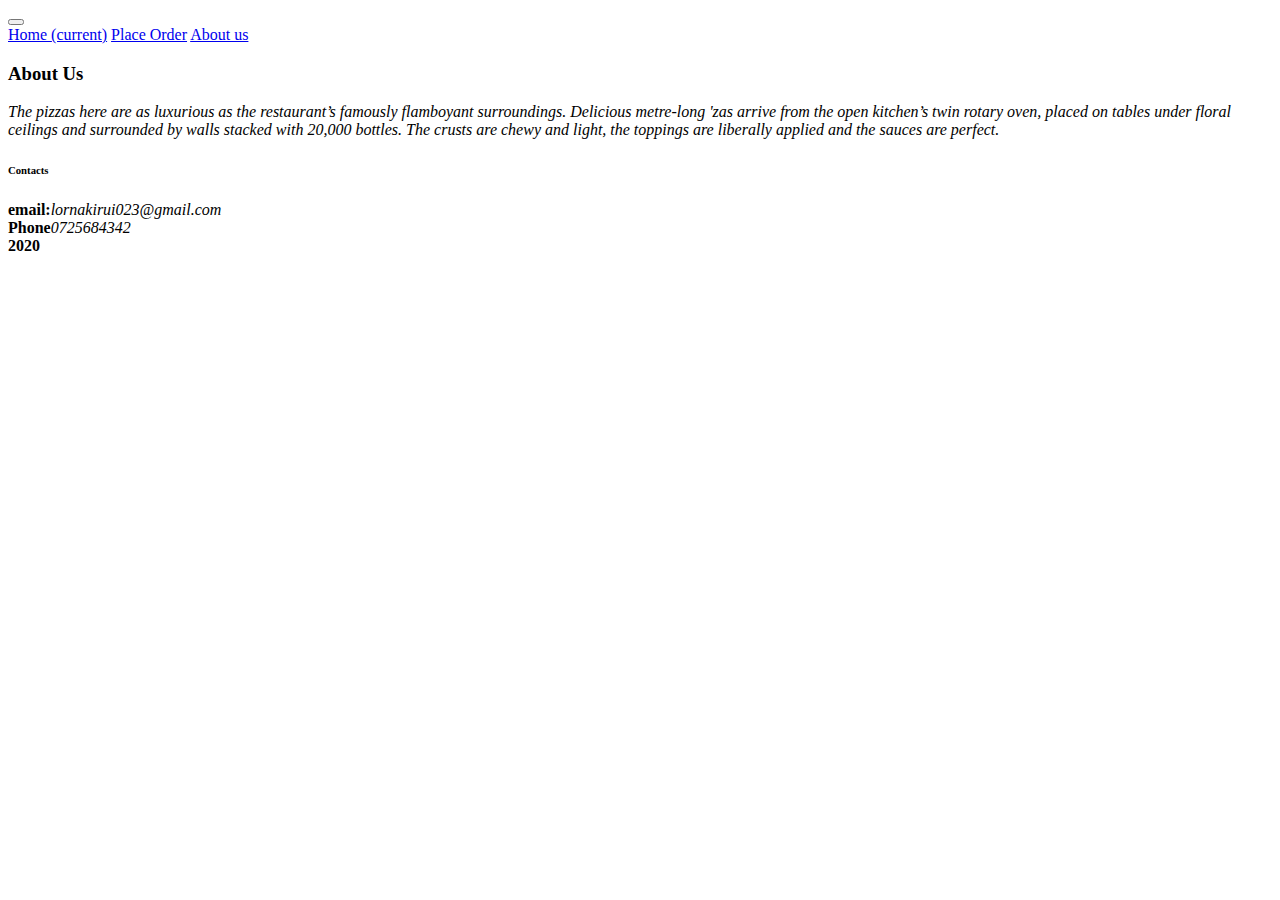
==== about.html @ 191eebc5 "it will update js" ====
<!DOCTYPE html>
<html lang="en">

<head>
    <meta charset="UTF-8">
    <meta name="viewport" content="width=device-width, initial-scale=1.0">
    <title>Lornas Pizza</title>
    <link rel="stylesheet" href="css/bootstrap.css" type="text/css">
    <link rel="stylesheet" href="css/style.css" type="text/css">

</head>

<body>
    <div class="container-fluid aboutus">
        <nav class="navbar navbar-expand-lg navbar-light navbar">
            <button class="navbar-toggler" type="button" data-toggle="collapse" data-target="#navbarNavAltMarkup"
                aria-controls="navbarNavAltMarkup" aria-expanded="false" aria-label="Toggle navigation">
                <span class="navbar-toggler-icon"></span>
            </button>
            <div class="collapse navbar-collapse" id="navbarNavAltMarkup">
                <div class="navbar-nav navb text-white">
                    <a class="nav-item nav-link active text-white" href="index.html">Home <span
                            class="sr-only">(current)</span></a>
                    <a class="nav-item nav-link text-white" href="order.html">Place Order</a>
                    <a class="nav-item nav-link disabled text-white" href="about.html">About us</a>
                </div>
            </div>
        </nav>
    </div>
    <div class="container" id="about">
        <h3><strong>About Us</strong></h3>
        <p><em>
                The pizzas here are as luxurious as the restaurant’s famously flamboyant surroundings. Delicious
                metre-long 'zas arrive from the open kitchen’s twin rotary oven, placed on tables under floral ceilings
                and surrounded by walls stacked with 20,000 bottles. The crusts are chewy and light, the toppings are
                liberally applied and the sauces are perfect.
            </em></p>
    </div>
    <div class="container-fluid mt-5 footerr">
        <div class="hline"></div>
        <div class="contacts">
            <strong>
                <h6>Contacts</h6>
            </strong>
            <strong>email:</strong><em>lornakirui023@gmail.com</em><br>
            <strong>Phone</strong><em>0725684342</em><br>
            <strong>2020</strong>
        </div>
    </div>
    <script src="js/jquery-3.6.0.min.js"></script>
    <script src="js/scripts.js"></script>

</body>

</html>
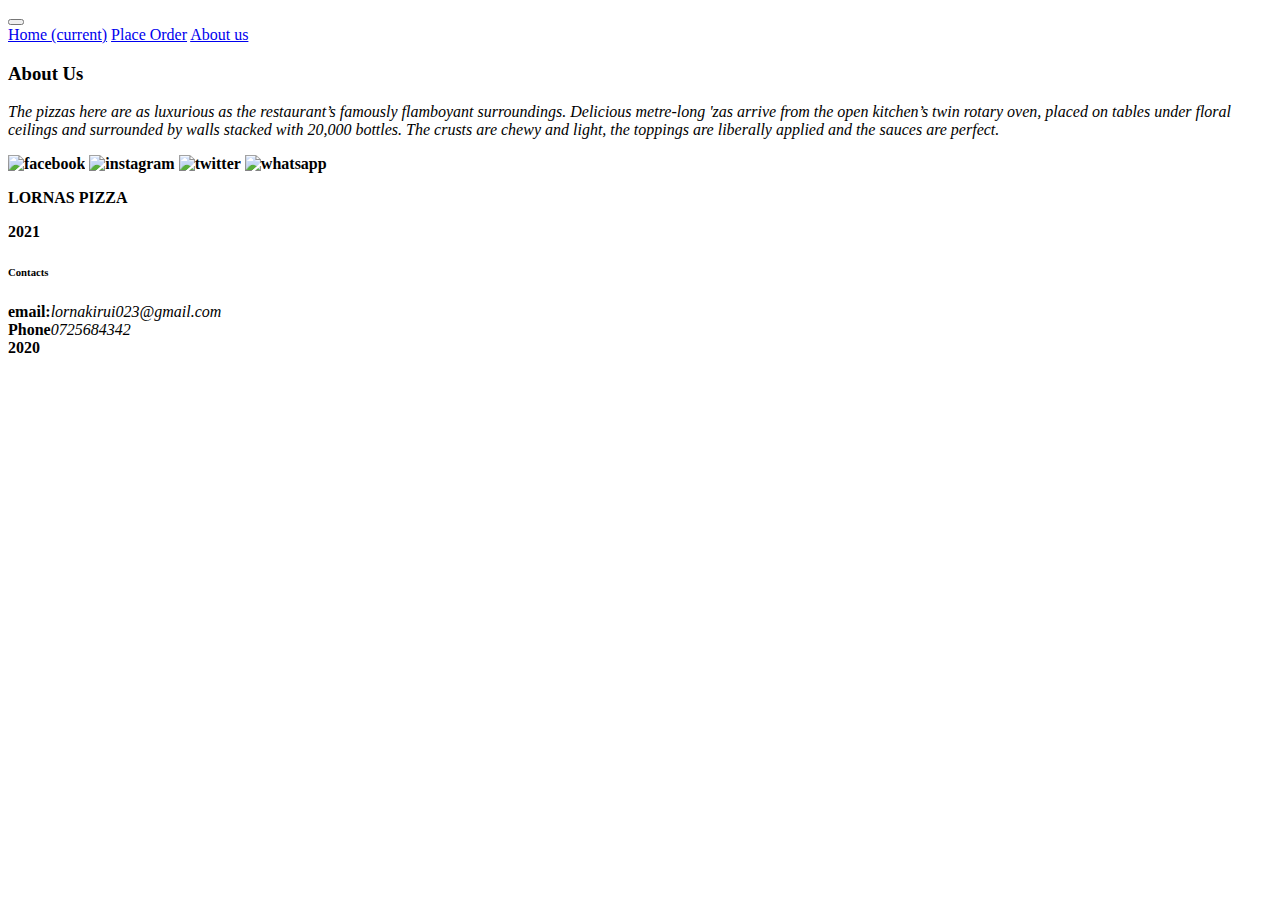
==== commit fa238c31: "it will update css and js" ====
--- a/about.html
+++ b/about.html
@@ -40,6 +40,16 @@
         <div class="hline"></div>
         <div class="contacts">
             <strong>
+
+                <div class="container-fluid">
+                    <div class="social">
+                        <img src="social/fb.png" alt="facebook">
+                        <img src="social/ig.png" alt="instagram">
+                        <img src="social/twitter.png" alt="twitter">
+                        <img src="social/whatsapp.jpg" alt="whatsapp">
+                        <p>LORNAS PIZZA</p>
+                        <p>2021</p>
+                    </div>
                 <h6>Contacts</h6>
             </strong>
             <strong>email:</strong><em>lornakirui023@gmail.com</em><br>
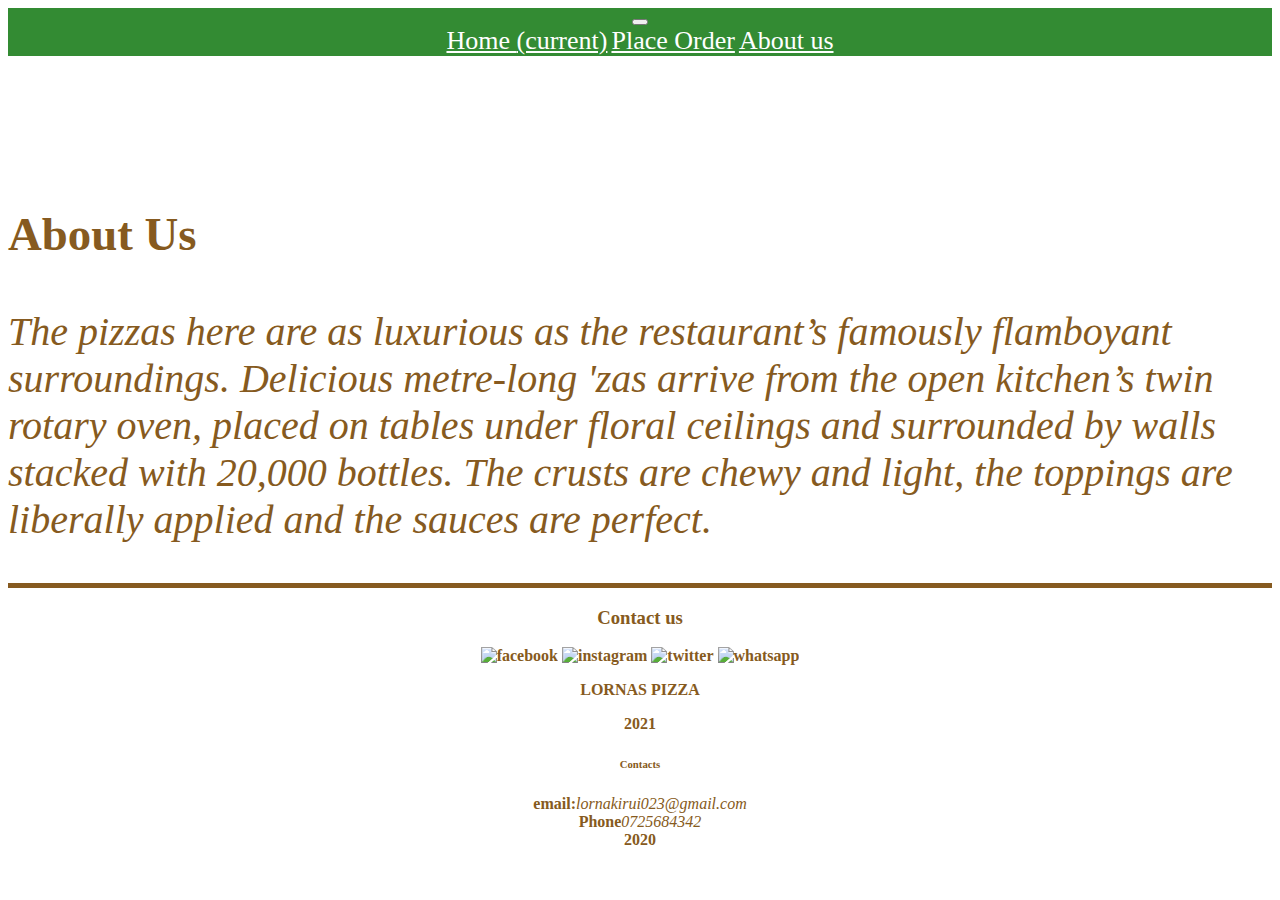
==== commit 2c86dbe8: "adding contact us page" ====
--- a/about.html
+++ b/about.html
@@ -22,7 +22,7 @@
                     <a class="nav-item nav-link active text-white" href="index.html">Home <span
                             class="sr-only">(current)</span></a>
                     <a class="nav-item nav-link text-white" href="order.html">Place Order</a>
-                    <a class="nav-item nav-link disabled text-white" href="about.html">About us</a>
+                    <a class="nav-item nav-link text-white" href="about.html">About us</a>
                 </div>
             </div>
         </nav>
@@ -41,8 +41,8 @@
         <div class="contacts">
             <strong>
 
-                <div class="container-fluid">
-                    <div class="social">
+                <div class="container-fluid contact us">
+                    <h3><strong>Contact us</strong></h3>
                         <img src="social/fb.png" alt="facebook">
                         <img src="social/ig.png" alt="instagram">
                         <img src="social/twitter.png" alt="twitter">
@@ -57,8 +57,8 @@
             <strong>2020</strong>
         </div>
     </div>
-    <script src="js/jquery-3.6.0.min.js"></script>
-    <script src="js/scripts.js"></script>
+    <script src="js/jquery.js"></script
+    <script src="js/script.js"></script>
 
 </body>
 
--- a/css/style.css
+++ b/css/style.css
@@ -0,0 +1,56 @@
+body{
+    font-family:apple-system, BlinkMacSystemFont, 'Segoe UI', Georgia, 'Times New Roman', Times, serif;
+} 
+.navbar{
+    background-color: rgb(51, 139, 51);
+    color: oldlace;
+}
+.nav-link {
+color: white;
+font-size: 26px;
+}
+h1{
+    text-align: center;
+    color:rgb(134, 90, 32);
+    margin-top:0.5cm;
+    font-size:65px;
+}
+ul li{
+    text-align: right;
+    display: inline-block;
+}
+h2{
+    color: rgb(134, 90, 32);
+    text-align: center;
+}
+.container-fluid{
+    text-align: center;
+}
+#about{
+    margin-top: 4cm;
+    font-size: 40px;
+    color:rgb(134, 90, 32);
+}
+h3{
+    color:rgb(134, 90, 32);
+}
+.hline { 
+    width:100%;
+    height:5px;
+    color: rgb(134, 90, 32);
+    background:rgb(134, 90, 32);
+}
+.social{
+    text-align: center;
+}
+.footerr{
+    color:rgb(134, 90, 32);
+}
+.navb >.nav-link:hover{
+    box-shadow:0 0 0 0.625em rgba(0,0,0,0.1),insert 0 0 0.625em rgba(240, 4, 4, 0.6);
+    background-color:rgba(26, 15, 15, 0.678);
+    color:rgba(0,35,122,0.7);
+}
+
+
+  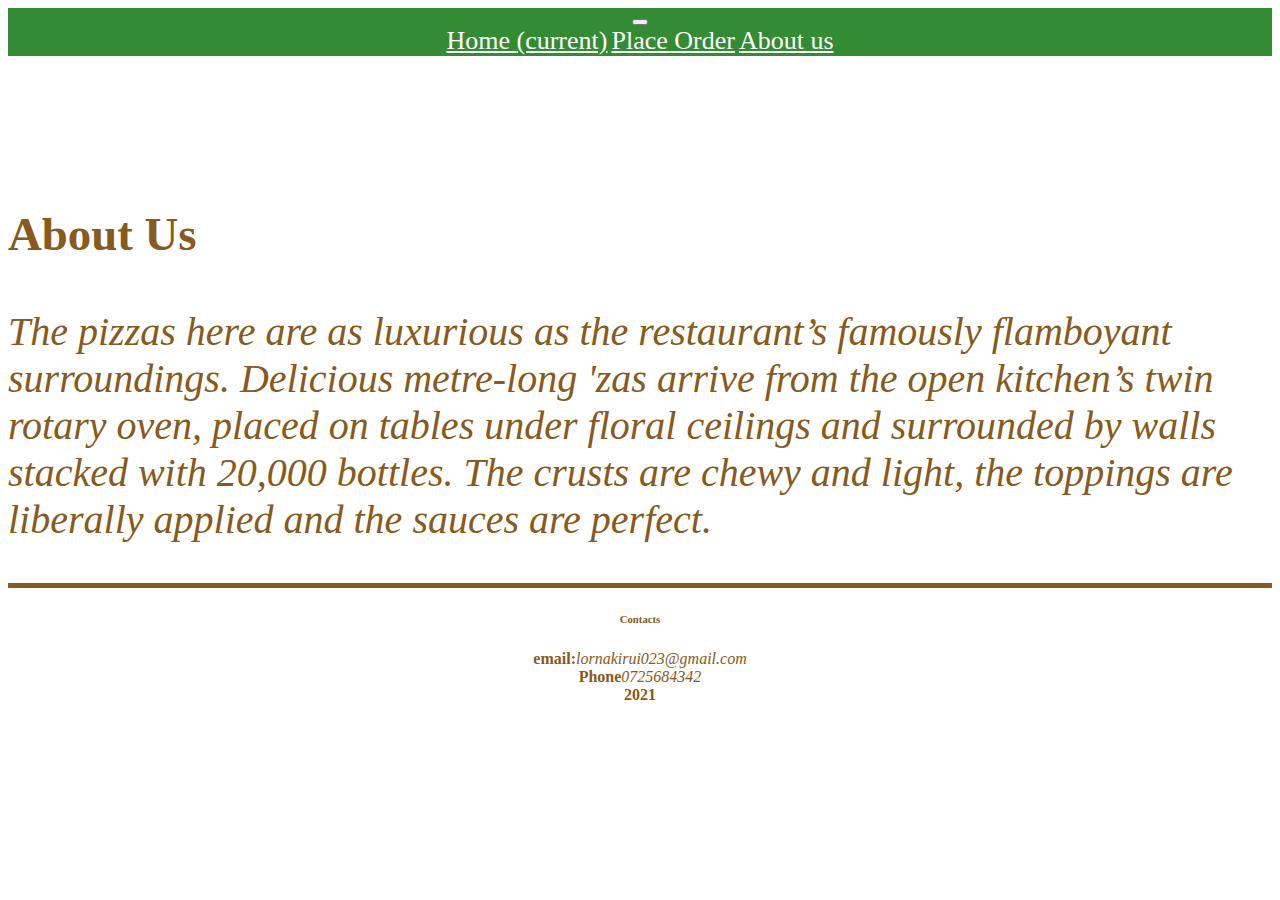
==== commit 18fc30c3: "it will update index.html" ====
--- a/about.html
+++ b/about.html
@@ -39,22 +39,12 @@
     <div class="container-fluid mt-5 footerr">
         <div class="hline"></div>
         <div class="contacts">
-            <strong>
-
-                <div class="container-fluid contact us">
-                    <h3><strong>Contact us</strong></h3>
-                        <img src="social/fb.png" alt="facebook">
-                        <img src="social/ig.png" alt="instagram">
-                        <img src="social/twitter.png" alt="twitter">
-                        <img src="social/whatsapp.jpg" alt="whatsapp">
-                        <p>LORNAS PIZZA</p>
-                        <p>2021</p>
-                    </div>
+            <strong>   
                 <h6>Contacts</h6>
             </strong>
             <strong>email:</strong><em>lornakirui023@gmail.com</em><br>
             <strong>Phone</strong><em>0725684342</em><br>
-            <strong>2020</strong>
+            <strong>2021</strong>
         </div>
     </div>
     <script src="js/jquery.js"></script
--- a/css/style.css
+++ b/css/style.css
@@ -42,6 +42,7 @@
 }
 .social{
     text-align: center;
+    height: 50px;
 }
 .footerr{
     color:rgb(134, 90, 32);
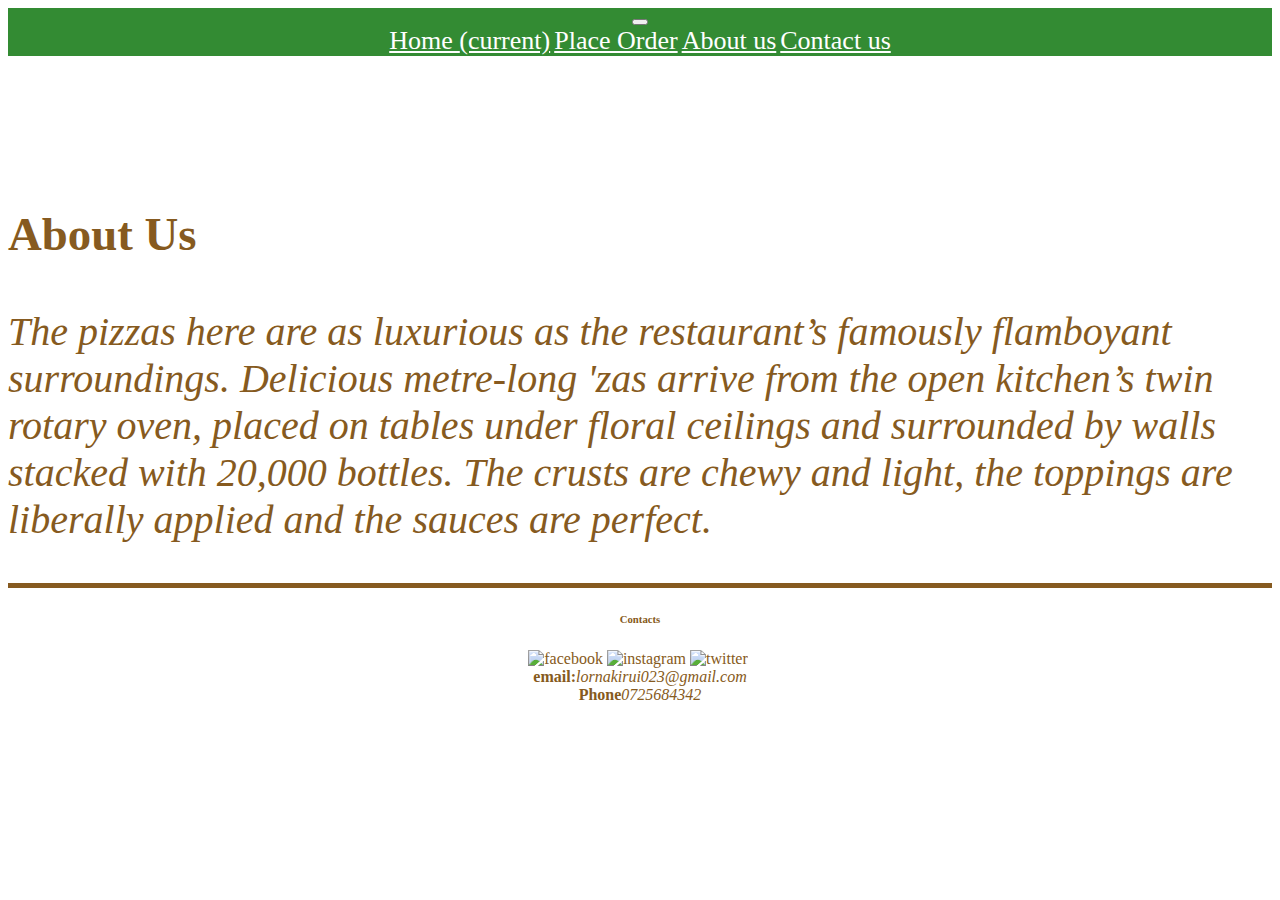
==== commit 43b403d8: "updating contact us page" ====
--- a/about.html
+++ b/about.html
@@ -23,6 +23,8 @@
                             class="sr-only">(current)</span></a>
                     <a class="nav-item nav-link text-white" href="order.html">Place Order</a>
                     <a class="nav-item nav-link text-white" href="about.html">About us</a>
+                    <a class="nav-item nav-link text-white" href="contact.html">Contact us</a>
+         
                 </div>
             </div>
         </nav>
@@ -42,9 +44,12 @@
             <strong>   
                 <h6>Contacts</h6>
             </strong>
+            <img src="images/fb48.png" alt="facebook">
+            <img src="images/48in.png" alt="instagram">
+            <img src="images/48t.png" alt="twitter">
+            <img src="images/48p.png" alt=""><br>
             <strong>email:</strong><em>lornakirui023@gmail.com</em><br>
             <strong>Phone</strong><em>0725684342</em><br>
-            <strong>2021</strong>
         </div>
     </div>
     <script src="js/jquery.js"></script
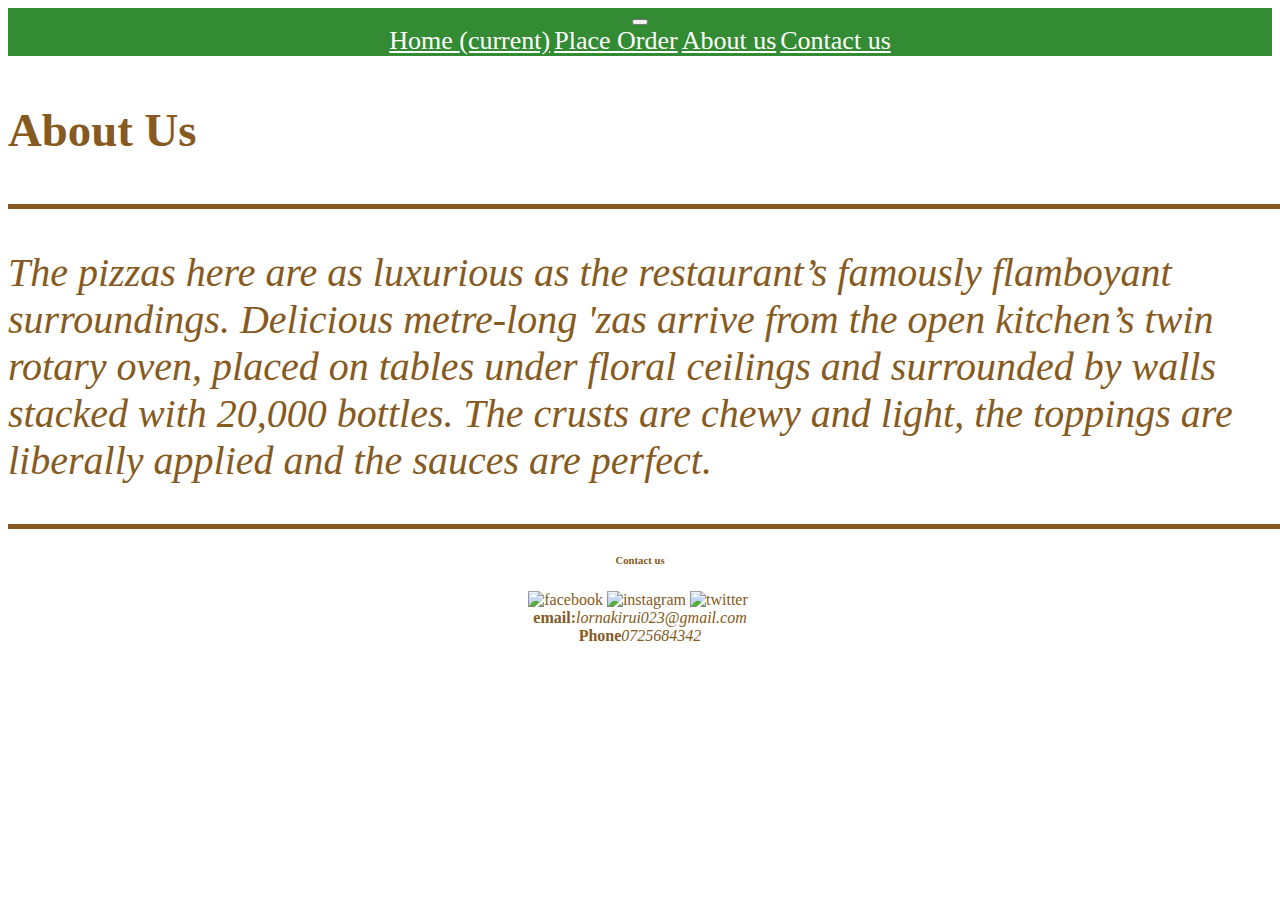
==== commit 40e7a854: "update css" ====
--- a/about.html
+++ b/about.html
@@ -31,6 +31,7 @@
     </div>
     <div class="container" id="about">
         <h3><strong>About Us</strong></h3>
+        <div class="hline"></div>
         <p><em>
                 The pizzas here are as luxurious as the restaurant’s famously flamboyant surroundings. Delicious
                 metre-long 'zas arrive from the open kitchen’s twin rotary oven, placed on tables under floral ceilings
@@ -40,9 +41,9 @@
     </div>
     <div class="container-fluid mt-5 footerr">
         <div class="hline"></div>
-        <div class="contacts">
+        <div class="contact us">
             <strong>   
-                <h6>Contacts</h6>
+                <h6>Contact us</h6>
             </strong>
             <img src="images/fb48.png" alt="facebook">
             <img src="images/48in.png" alt="instagram">
--- a/css/style.css
+++ b/css/style.css
@@ -27,25 +27,31 @@
     text-align: center;
 }
 #about{
-    margin-top: 4cm;
+    margin-top: 10px;
     font-size: 40px;
     color:rgb(134, 90, 32);
+}
+#contact{
+    margin-top: 10px;
+    font-size: 40px;
+    color: rgb(134, 90, 32);
+
 }
 h3{
     color:rgb(134, 90, 32);
 }
 .hline { 
-    width:100%;
+    width:200%;
     height:5px;
     color: rgb(134, 90, 32);
     background:rgb(134, 90, 32);
 }
-.social{
-    text-align: center;
-    height: 50px;
-}
 .footerr{
     color:rgb(134, 90, 32);
+    padding-top: 0;
+    padding-bottom: 20px;
+    margin-top: 40px;
+
 }
 .navb >.nav-link:hover{
     box-shadow:0 0 0 0.625em rgba(0,0,0,0.1),insert 0 0 0.625em rgba(240, 4, 4, 0.6);
